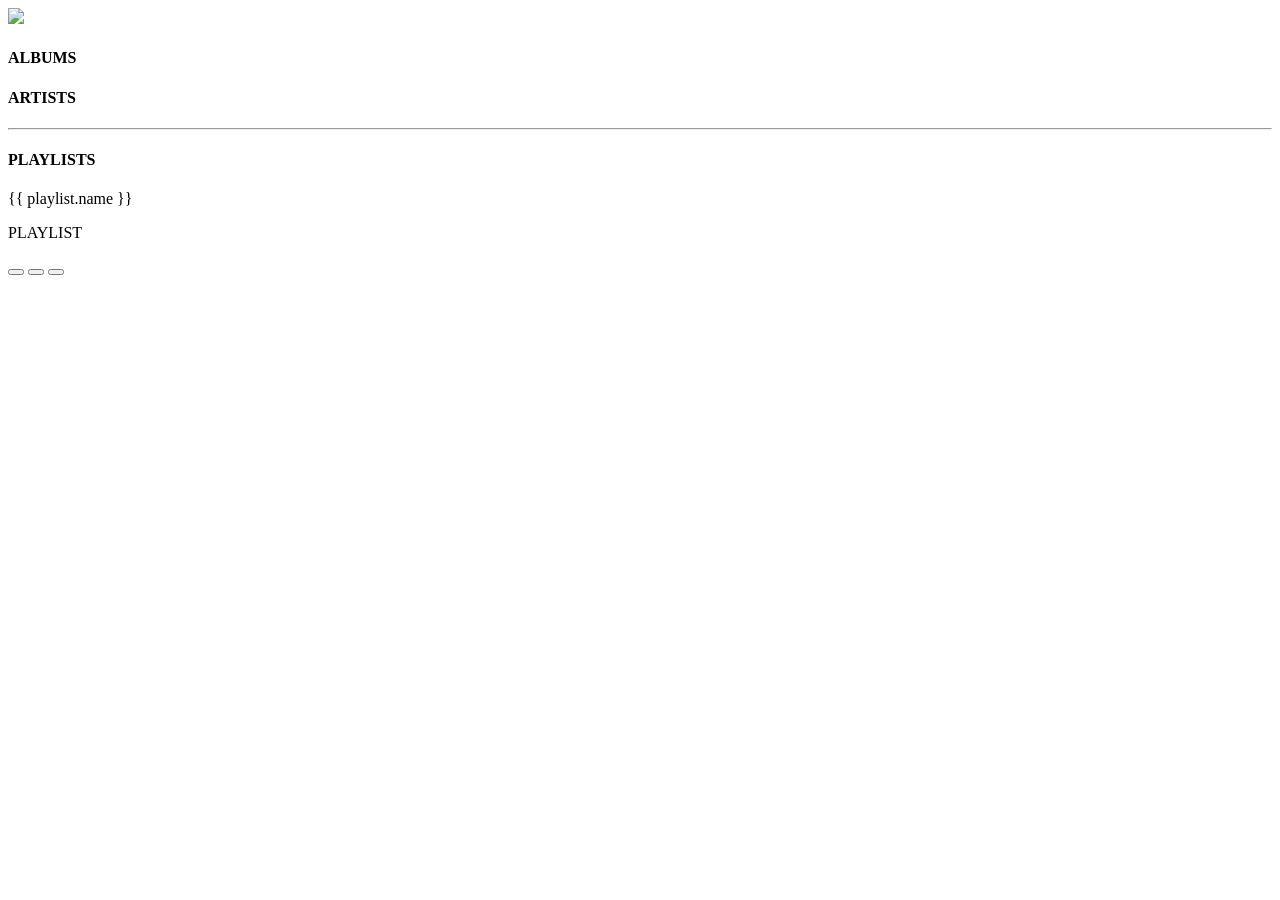
==== browser/index.html @ 43f0f5e4 "first commmit" ====
<!DOCTYPE html>
<html lang="en">
  <head>
    <title>Juke</title>
    <link href="/bootstrap/dist/css/bootstrap.css" rel="stylesheet" />
    <link href="/bootstrap-dark.css" rel="stylesheet" />
    <link href="/style.css" rel="stylesheet" />
    <script src="/angular/angular.js" defer></script>
    <script src="/angular-ui-router/release/angular-ui-router.js" defer></script>
    <script src="/angular-messages/angular-messages.js" defer></script>
    <script src="/js/module.js" defer></script>
    <script src="/js/album/album.controllers.js" defer></script>
    <script src="/js/album/album.factory.js" defer></script>
    <script src="/js/album/album.states.js" defer></script>
    <script src="/js/player/player.controller.js" defer></script>
    <script src="/js/player/player.factory.js" defer></script>
    <script src="/js/sidebar/sidebar.controller.js" defer></script>
    <script src="/js/artist/artist.controllers.js" defer></script>
    <script src="/js/artist/artist.factory.js" defer></script>
    <script src="/js/artist/artist.states.js" defer></script>
    <script src="/js/song/song.factory.js" defer></script>
    <script src="/js/song/song.controllers.js" defer></script>
    <script src="/js/playlist/playlist.states.js" defer></script>
    <script src="/js/playlist/playlist.factory.js" defer></script>
    <script src="/js/playlist/playlist.controllers.js" defer></script>
  </head>
  <body ng-app="juke">
    <div id="main" class="container-fluid">

      <div class="col-xs-2">
        <sidebar ng-controller="SidebarCtrl">
          <img src="juke.svg" class="logo">
          <section>
            <h4 ui-sref-active="active" class="menu-item active">
              <a ui-sref="albums">ALBUMS</a>
            </h4>
          </section>
          <section>
            <h4 ui-sref-active="active" class="menu-item">
              <a ui-sref="artists">ARTISTS</a>
            </h4>
          </section>
          <hr>
          <section ng-controller="PlaylistsCtrl">
            <h4 class="text-muted">PLAYLISTS</h4>
            <p ui-sref-active="active" ng-repeat="playlist in playlists" class="menu-item">
              <a ui-sref="playlist({playlistId: playlist.id })">
                {{ playlist.name }}
              </a>
            </p>
            <p>
              <a ui-sref="newPlaylist" class="btn btn-primary btn-block"><span class="glyphicon glyphicon-plus"></span> PLAYLIST</a>
            </p>
          </section>
        </sidebar>
      </div>

      <div class="col-xs-10">
        <ui-view></ui-view>
      </div>

      <footer>
        <div ng-show="getCurrentSong()" ng-controller="PlayerCtrl">
          <div class="pull-left">
            <button class="btn btn-default" ng-click="previous()">
              <span class="glyphicon glyphicon-step-backward"></span>
            </button>
            <button class="btn btn-default" ng-click="toggle()">
              <span class="glyphicon" ng-class="{'glyphicon-pause': isPlaying(), 'glyphicon-play': !isPlaying()}"></span>
            </button>
            <button class="btn btn-default" ng-click="next()">
              <span class="glyphicon glyphicon-step-forward"></span>
            </button>
          </div>
          <div class="bar">
            <div class="progress" ng-click="handleProgressClick($event)">
              <div class="progress-bar" ng-style="{width: getPercent() + '%'}"></div>
            </div>
          </div>
        </div>
      </footer>

    </div>
  </body>
</html>
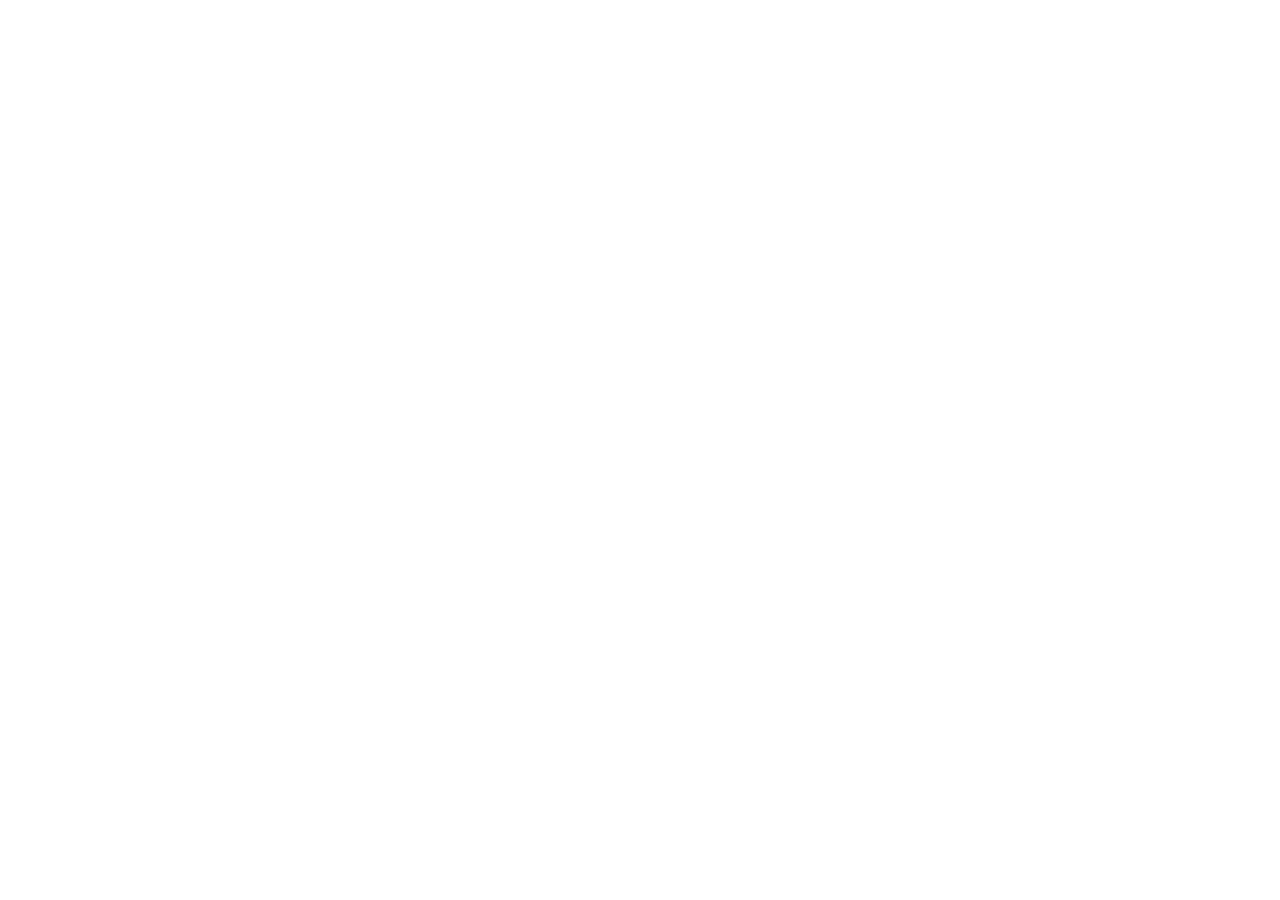
==== commit 82937a4d: "first commit" ====
--- a/browser/index.html
+++ b/browser/index.html
@@ -23,61 +23,27 @@
     <script src="/js/playlist/playlist.states.js" defer></script>
     <script src="/js/playlist/playlist.factory.js" defer></script>
     <script src="/js/playlist/playlist.controllers.js" defer></script>
+    <script src="/js/sidebar/sidebar.directive.js" defer></script>
+    <script src = "/js/player/player.directive.js" defer></script>
+    <script src = "/js/album/albumList.directive.js" defer></script>
   </head>
   <body ng-app="juke">
     <div id="main" class="container-fluid">
 
       <div class="col-xs-2">
         <sidebar ng-controller="SidebarCtrl">
-          <img src="juke.svg" class="logo">
-          <section>
-            <h4 ui-sref-active="active" class="menu-item active">
-              <a ui-sref="albums">ALBUMS</a>
-            </h4>
-          </section>
-          <section>
-            <h4 ui-sref-active="active" class="menu-item">
-              <a ui-sref="artists">ARTISTS</a>
-            </h4>
-          </section>
-          <hr>
-          <section ng-controller="PlaylistsCtrl">
-            <h4 class="text-muted">PLAYLISTS</h4>
-            <p ui-sref-active="active" ng-repeat="playlist in playlists" class="menu-item">
-              <a ui-sref="playlist({playlistId: playlist.id })">
-                {{ playlist.name }}
-              </a>
-            </p>
-            <p>
-              <a ui-sref="newPlaylist" class="btn btn-primary btn-block"><span class="glyphicon glyphicon-plus"></span> PLAYLIST</a>
-            </p>
-          </section>
+
         </sidebar>
       </div>
 
       <div class="col-xs-10">
+
         <ui-view></ui-view>
       </div>
 
       <footer>
-        <div ng-show="getCurrentSong()" ng-controller="PlayerCtrl">
-          <div class="pull-left">
-            <button class="btn btn-default" ng-click="previous()">
-              <span class="glyphicon glyphicon-step-backward"></span>
-            </button>
-            <button class="btn btn-default" ng-click="toggle()">
-              <span class="glyphicon" ng-class="{'glyphicon-pause': isPlaying(), 'glyphicon-play': !isPlaying()}"></span>
-            </button>
-            <button class="btn btn-default" ng-click="next()">
-              <span class="glyphicon glyphicon-step-forward"></span>
-            </button>
-          </div>
-          <div class="bar">
-            <div class="progress" ng-click="handleProgressClick($event)">
-              <div class="progress-bar" ng-style="{width: getPercent() + '%'}"></div>
-            </div>
-          </div>
-        </div>
+        <player></player>
+
       </footer>
 
     </div>
